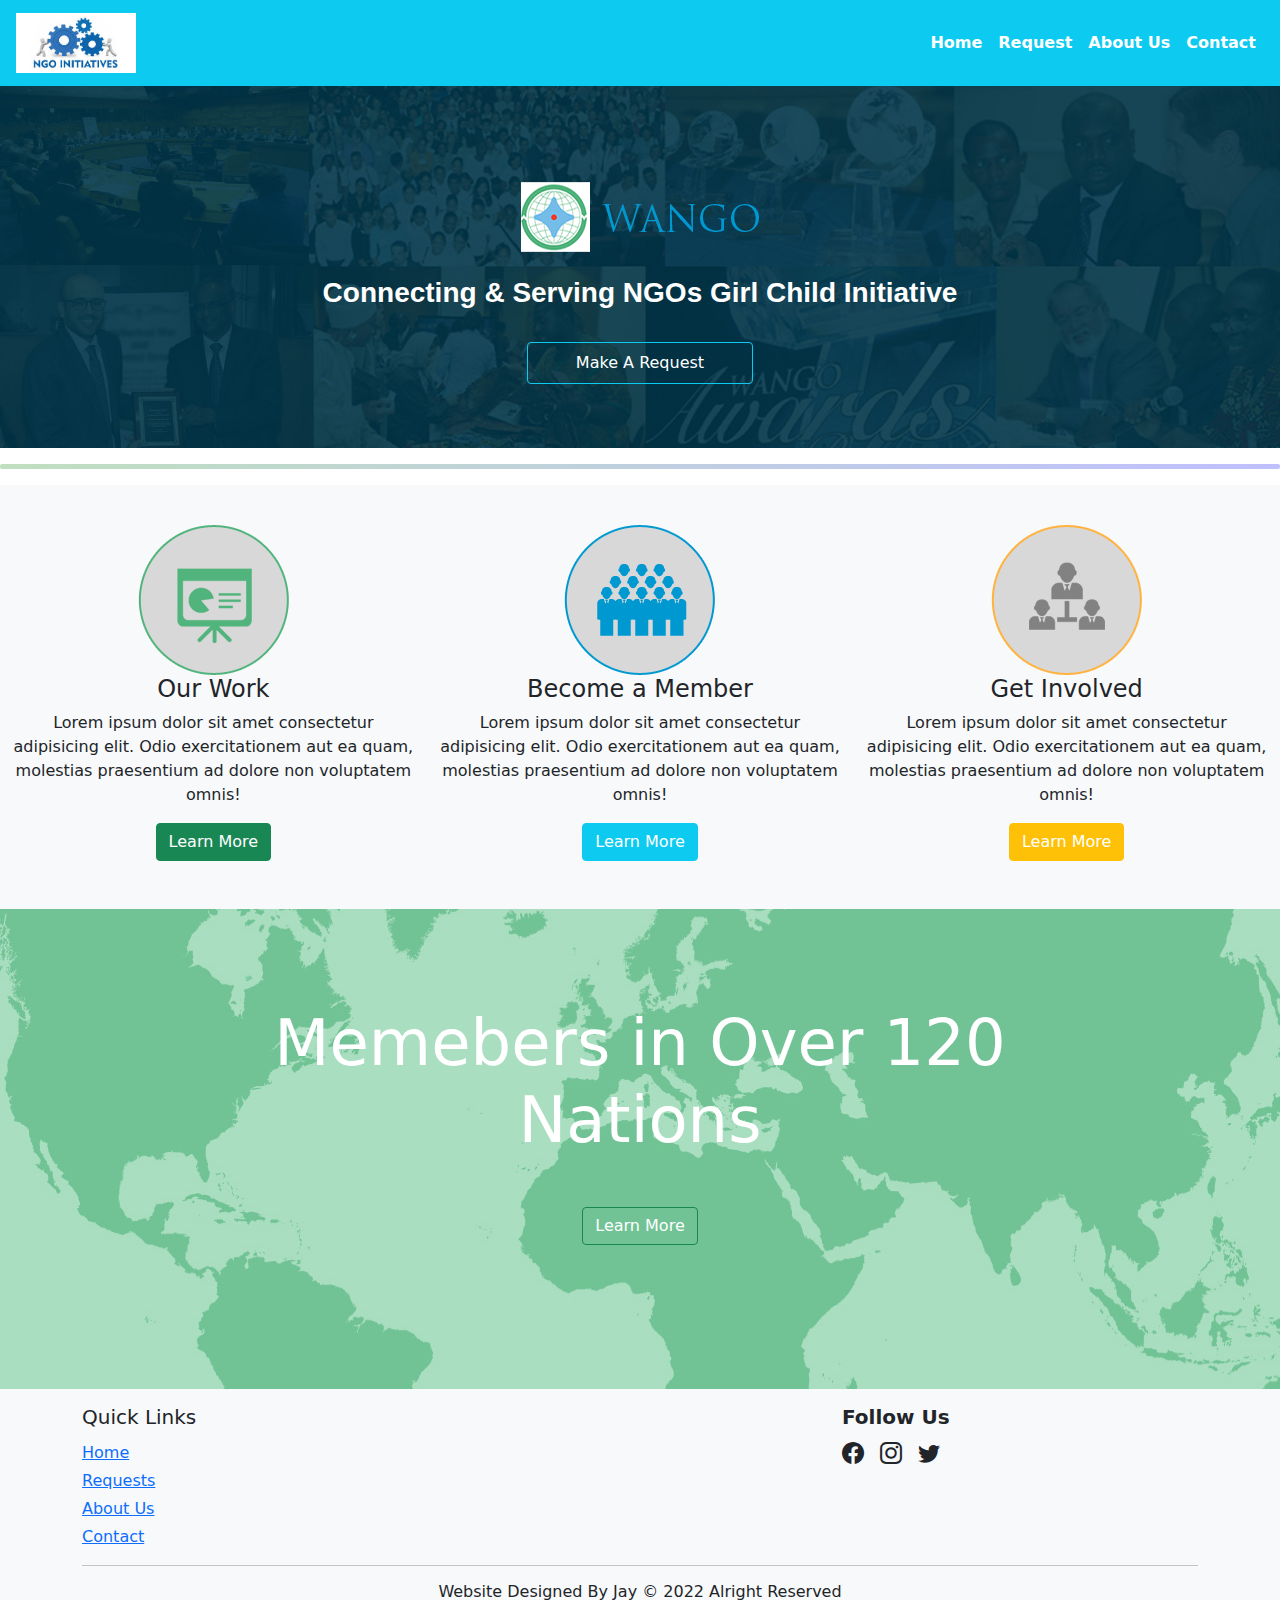
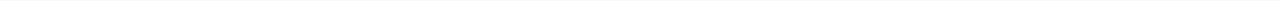
==== index.html @ 16d91fe4 "first  commit" ====
<!DOCTYPE html>
<html lang="en">
<head>
    <meta charset="UTF-8">
    <meta name="viewport" content="width=device-width, initial-scale=1.0">
    <title>Requests</title>
    <link rel="stylesheet" href="css/bootstrap.min.css">
    <link rel="stylesheet" href="css/styles.css">
    <link rel="stylesheet" href="https://cdn.jsdelivr.net/npm/bootstrap-icons@1.8.2/font/bootstrap-icons.css">
</head>

<body>
    <header>
        <nav class="navbar navbar-expand-lg navbar-light bg-info text-light fw-bold px-3">
            <a href="" class="navbar-brand"><img src="img/n.jpg" alt="" class="logo"></a>
            <button class="navbar-toggler" type="button" data-bs-toggle="collapse" data-bs-target="#navbarNav"
                aria-controls="navbarNav" aria-expanded="false" aria-label="Toggle navigation">
                <span class="navbar-toggler-icon"></span>
            </button>
            <div class="collapse navbar-collapse" id="navbarNav">
                <ul class="navbar-nav ms-auto align-items-center">
                    <li class="nav-item active">
                        <a class="nav-link font-weight-bold text-white" href="index.html">Home </a>
                    </li>
                    <li class="nav-item">
                        <a class="nav-link font-weight-bold text-white" href="requests.html">Request</a>
                    </li>
                    <li class="nav-item">
                        <a class="nav-link font-weight-bold text-white" href="about.html">About Us</a>
                    </li>
                    <li class="nav-item">
                        <a class="nav-link font-weight-bold text-white" href="contact.html">Contact</a>
                    </li>
                </ul>
            </div>
        </nav>
    </header>
    <main>
        <div class="py-5 wallpaper">
            <div class="container-fluid text-center">
                <div class="row justify-content-center">
                    <div class="col-11">
                       <div class="left-section">
                          <div class="pt-5">
                             <img src="img/logo.png" alt="" class="img-fluid">
                          </div>
                          <div class="py-4">
                             <h4 class="m-header text-white fw-bold px-5">
                                Connecting & Serving NGOs Girl Child Initiative
                             </h4>
                          </div>
                          <div class="pb-3">
                             <a href="requests.html"><button class="btn btn-outline-info px-5 py-2 text-white font-weight-bold">Make A Request</button></a>
                          </div>
                       </div>
                    </div>
                </div>
            </div>
        </div>
        <hr class="one">
        <div class="container-fluid bg-light"> 
            <div class="row text-center pb-5">
                <div class="col-md-4">
                    <div class="pt-3">
                        <div class="pt-4">
                            <img src="img/icon_our_work.png" alt="" srcset="">
                        </div>
                        <h4 class="font-weight">
                            Our Work
                        </h4>
                        <p>Lorem ipsum dolor sit amet consectetur adipisicing elit. Odio exercitationem aut ea quam,
                            molestias praesentium ad dolore non voluptatem omnis!</p>
                        <button class="btn button1 btn-success">Learn More</button>
                    </div>
                </div>
                <div class="col-md-4">
                    <div class="pt-3">
                        <div class="pt-4">
                            <img src="/img/icon_become_a_member.png" alt="" srcset="">
                        </div>
                        <h4>Become a Member</h4>
                        <p>Lorem ipsum dolor sit amet consectetur adipisicing elit. Odio exercitationem aut ea quam,
                            molestias praesentium ad dolore non voluptatem omnis!</p>
                        <button class="btn button2 btn-info text-white">Learn More</button>
                    </div>
                </div>
                <div class="col-md-4">
                    <div class="pt-3">
                        <div class="pt-4">
                            <img src="/img/icon_get_involved.png" alt="" srcset="">
                        </div>
                        <h4>Get Involved</h4>
                        <p>Lorem ipsum dolor sit amet consectetur adipisicing elit. Odio exercitationem aut ea quam,
                            molestias praesentium ad dolore non voluptatem omnis!</p>
                        <button class="btn button3 btn-warning text-white">Learn More</button>
                    </div>
                </div>
            </div>
        </div>
        <div class="dero-background">
            <div class="container-fluid text-center py-5">
                <div class="row">
                    <div class="col-md-8 mx-auto py-5">
                        <h2 class="mb-5 display-3 text-white text-white">Memebers in Over 120 Nations</h2>
                        <button type="button" class="font-weight-bold mb-5  btn btn-outline-success text-white">Learn More</button>
                    </div>
                </div>
            </div>
        </div>

    </main>
    <footer class="bg-light">
        <div class="container">
            <div class="row">
                <div class="col-md-4 col-6">
                    <h5 class="pt-3 font-weight-bold">
                        Quick Links
                    </h5>
                    <div class="pt-1">
                        <a href="index.html">Home</a>
                    </div>
                    <div class="pt-1">
                        <a href="requests.html">Requests</a>
                    </div>
                    <div class="pt-1">
                        <a href="about.html">About Us</a>
                    </div>
                    <div class="pt-1">
                        <a href="contact.html">Contact</a>
                    </div>
                </div>
                <div class="col-md-4 col-6 ms-auto">
                    <h5 class="pt-3 fw-bold ">
                        Follow Us
                    </h5>
                    <div class="d-flex">
                       <i class="bi bi-facebook"></i>
                       <i class="bi bi-instagram px-3"></i>
                       <i class="bi bi-twitter"></i>
                    </div>
                </div>
            </div>
        </div>
        <div class="text-center font-weight-bold">
            <div class="container">
                <hr>
                <h6>
                     Website Designed By Jay &COPY; 2022 Alright Reserved
                </h6>
            </div>

        </div>
    </footer>


    <script src="js/bootstrap.min.js"></script>
    <script src="js/app.js"></script>
</body>

</html>
---- css/styles.css ----
*{
    padding: 0;
    margin: 0;
    box-sizing: border-box;
}

.logo{
    width: 120px;
    height: 60px;
}

.main-bg{
    background-image: url(../img/ngo1.jpg);
    background-repeat: repeat-y;
    background-position: center;
    background-size: cover;
}

.wallpaper{
    background-image: url(../img/ngo1.jpg);
    background-repeat: repeat-y;
    background-position: center;
    background-size: cover;
}

.dero-background{
    background-image: url(../img/worldmap_bg.jpg);
    background-repeat: no-repeat;
    background-position: center;
}

.m-header{
    font-family: Georgia, Arial, Helvetica, sans-serif;
    font-size: 28px;
}

hr.one {
    border: none;
    height: 5px;
    border-radius: 2px;
    background: #dddddd;
    background: linear-gradient(to left, blue, green);
   
}

.bi{
    font-size: 22px;
}

.bi-facebook:hover{
    color: #009;
}

.bi-twitter:hover{
    color: #009;
}

.bi-instagram:hover{
    color: #d87093;
}

.bi-geo-alt, .bi-phone-fill{
    font-size: 40px;
}
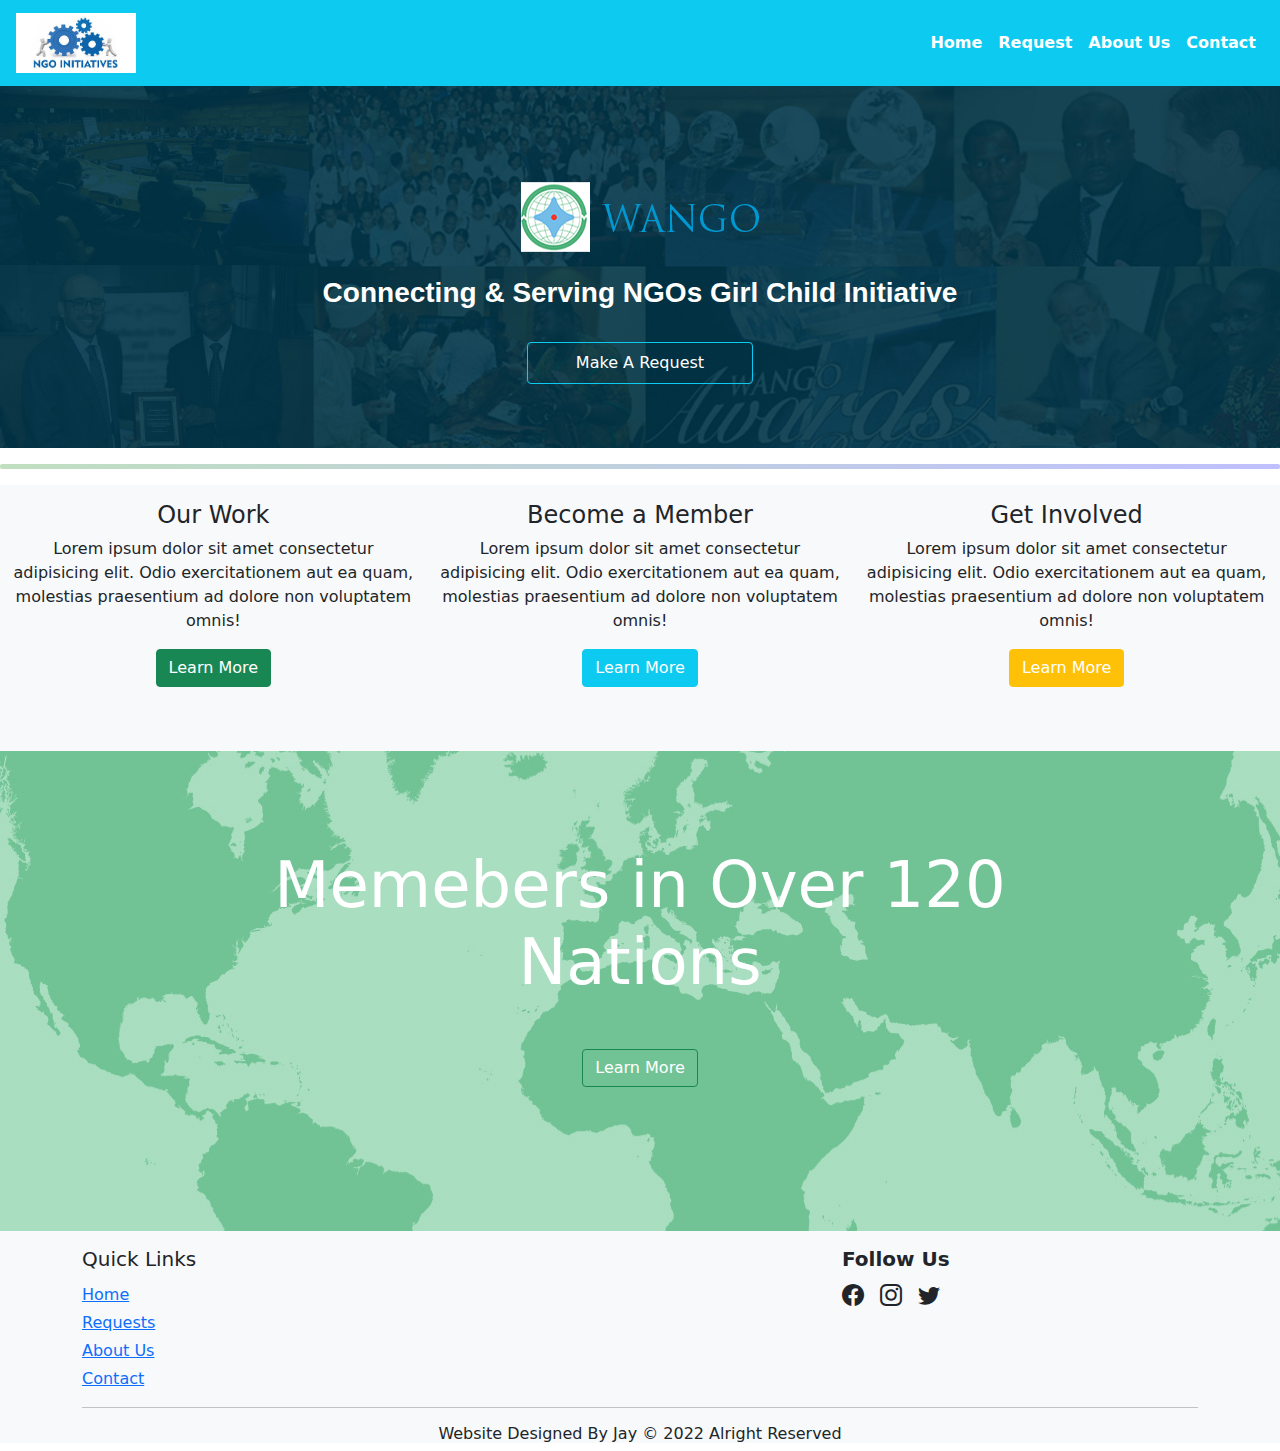
==== commit a53ca5ac: "some changes" ====
--- a/index.html
+++ b/index.html
@@ -61,10 +61,7 @@
         <div class="container-fluid bg-light"> 
             <div class="row text-center pb-5">
                 <div class="col-md-4">
-                    <div class="pt-3">
-                        <div class="pt-4">
-                            <img src="img/icon_our_work.png" alt="" srcset="">
-                        </div>
+                    <div class="py-3">
                         <h4 class="font-weight">
                             Our Work
                         </h4>
@@ -74,10 +71,7 @@
                     </div>
                 </div>
                 <div class="col-md-4">
-                    <div class="pt-3">
-                        <div class="pt-4">
-                            <img src="/img/icon_become_a_member.png" alt="" srcset="">
-                        </div>
+                    <div class="py-3">
                         <h4>Become a Member</h4>
                         <p>Lorem ipsum dolor sit amet consectetur adipisicing elit. Odio exercitationem aut ea quam,
                             molestias praesentium ad dolore non voluptatem omnis!</p>
@@ -85,10 +79,7 @@
                     </div>
                 </div>
                 <div class="col-md-4">
-                    <div class="pt-3">
-                        <div class="pt-4">
-                            <img src="/img/icon_get_involved.png" alt="" srcset="">
-                        </div>
+                    <div class="py-3">
                         <h4>Get Involved</h4>
                         <p>Lorem ipsum dolor sit amet consectetur adipisicing elit. Odio exercitationem aut ea quam,
                             molestias praesentium ad dolore non voluptatem omnis!</p>
